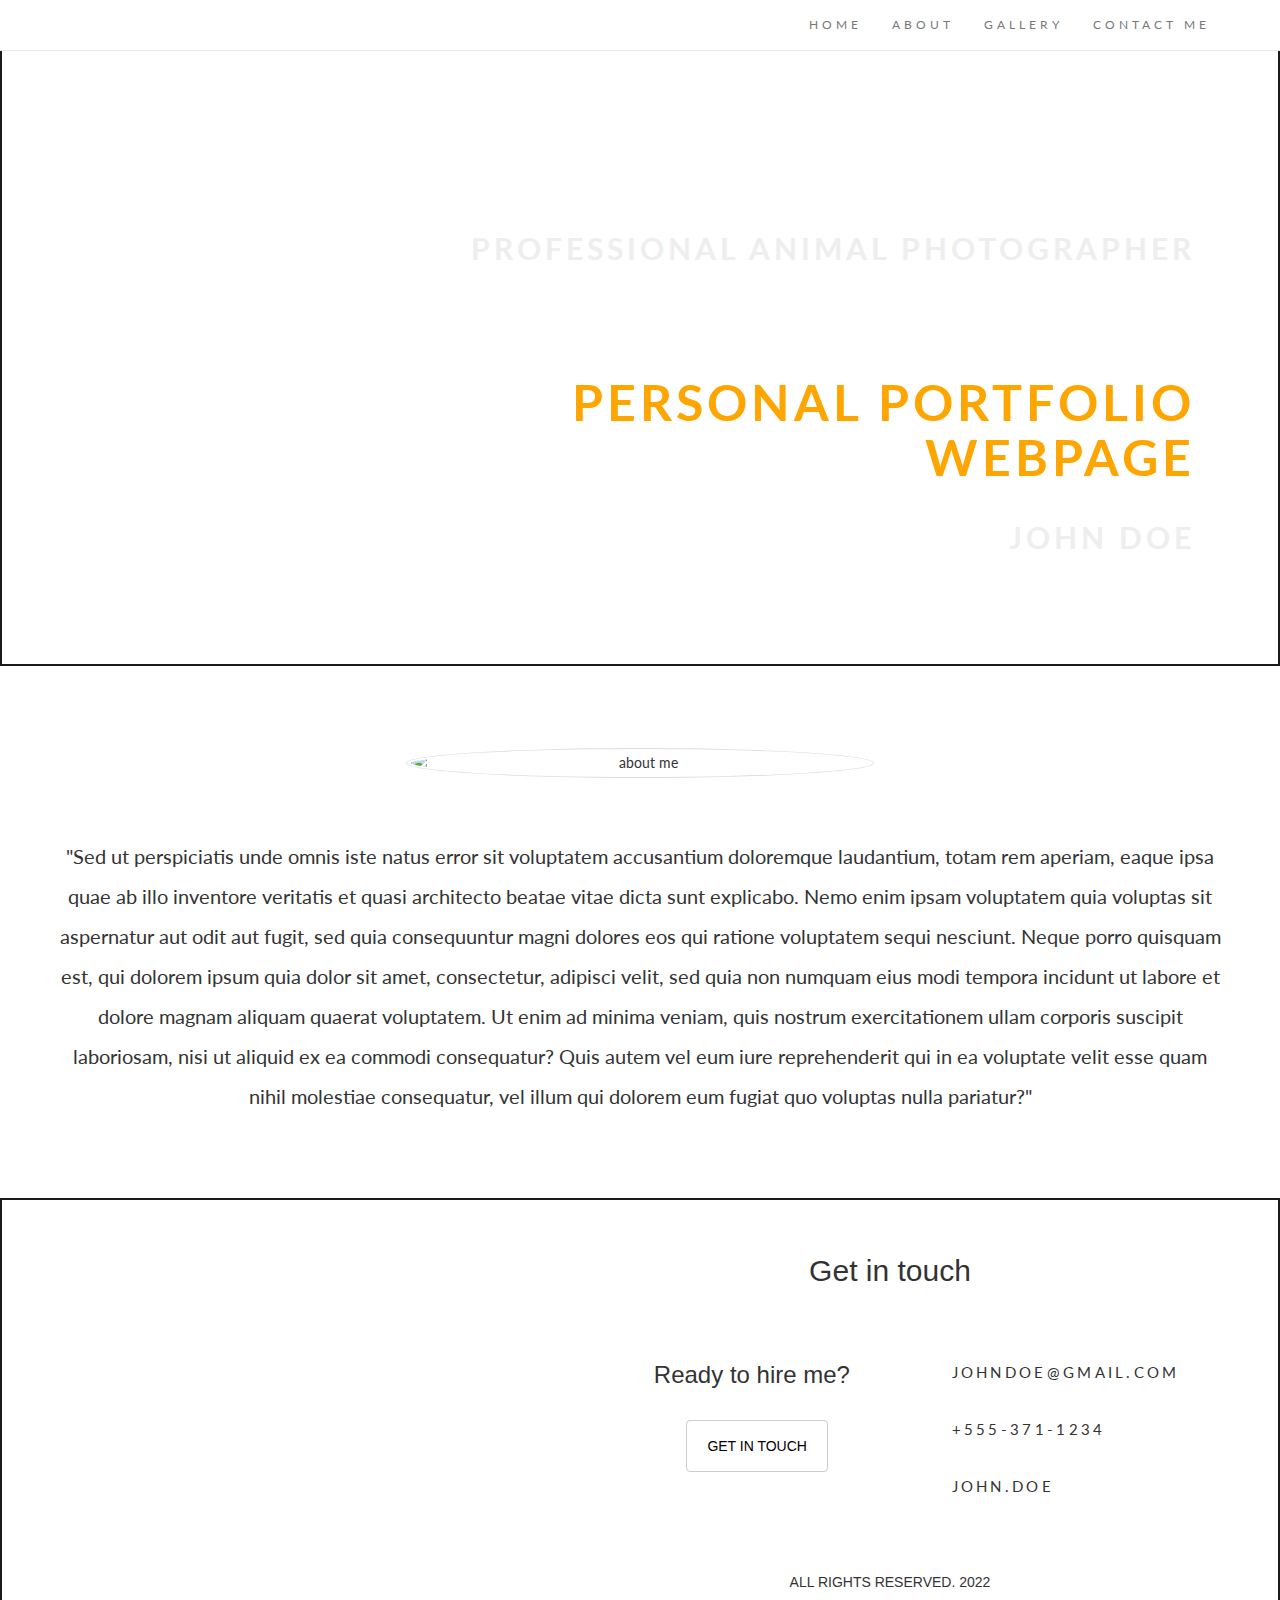
==== index.html @ 78afb8e1 "maxVersion" ====
<!DOCTYPE html>
<html lang="en">

<head>
    <meta charset="UTF-8">
    <meta http-equiv="X-UA-Compatible" content="IE=edge">
    <meta name="viewport" content="width=device-width, initial-scale=1.0">

    <link rel="stylesheet" href="https://maxcdn.bootstrapcdn.com/bootstrap/3.3.6/css/bootstrap.min.css">
    <link rel="stylesheet" href="/styles.css">

    <title>John Doe - Animal Photographer</title>
</head>

<header class="clearfix" id="home">
    <nav class="navbar navbar-default navbar-fixed-top" id="nav">
        <div class="container">
            <div class="navbar-header">

            </div>
            <div class="navbar-collapse collapse" id="navbar">

                <ul class="nav navbar-nav navbar-right">
                    <li data-elem="parallax"><a href="#home">HOME</a></li>
                    <li data-elem="about"><a href="#about">ABOUT</a></li>
                    <li data-elem="gallery"><a href="gallery.html">GALLERY</a></li>
                    <li data-elem="contact"><a href="#contact">CONTACT ME</a></li>

                </ul>
            </div>
        </div>
    </nav>

    <div class="banner parallax scroll" id="parallax">
        <div class="container">

            <div class="col-md-offset-4 col-md-8 col-sm-12  banner-content">
                <h3>Professional Animal Photographer</h3>
                <h1>
                    Personal portfolio webpage
                </h1>
                <h3>John Doe</h3>
            </div>
        </div>

    </div>

</header>

<section class="about scroll" id="about">
    <div class="container">
        <div class="row">
            <div class="about-content">
                <img src="https://assets.hongkiat.com/uploads/black-white-portraits/nikkormat.jpg" alt="about me"
                    class="image-responsive img-circle img-thumbnail center-block">
                <article class="about-text">
                    "Sed ut perspiciatis unde omnis iste natus error sit voluptatem accusantium doloremque laudantium,
                    totam rem aperiam, eaque ipsa quae ab illo inventore veritatis et quasi architecto beatae vitae
                    dicta sunt explicabo. Nemo enim ipsam voluptatem quia voluptas sit aspernatur aut odit aut fugit,
                    sed quia consequuntur magni dolores eos qui ratione voluptatem sequi nesciunt. Neque porro quisquam
                    est, qui dolorem ipsum quia dolor sit amet, consectetur, adipisci velit, sed quia non numquam eius
                    modi tempora incidunt ut labore et dolore magnam aliquam quaerat voluptatem. Ut enim ad minima
                    veniam, quis nostrum exercitationem ullam corporis suscipit laboriosam, nisi ut aliquid ex ea
                    commodi consequatur? Quis autem vel eum iure reprehenderit qui in ea voluptate velit esse quam nihil
                    molestiae consequatur, vel illum qui dolorem eum fugiat quo voluptas nulla pariatur?"
                </article>
            </div>
        </div>
    </div>
</section>


<footer>
    <div class="container2 footer" id="contact">
        <h2 class="text-center">Get in touch</h2>
        <div class="row contact">
            <div class="col-md-6 text-right">
                <div class="contacts-data">
                    <h3>Ready to hire me?</h3>
                    <a href="#" class="btn btn-default transparent">Get in touch</a>
                </div>
            </div>
            <div class="col-md-6">
                <div class="contacts-data">

                    <span class="contact-text">johndoe@gmail.com</span>
                </div>
                <div class="contacts-data">

                    <span class="contact-text">+555-371-1234</span>
                </div>
                <div class="contacts-data">
                    <span class="contact-text">john.doe</span>
                </div>
            </div>
        </div>
        <p class="text-center">
            ALL RIGHTS RESERVED. 2022
        </p>
    </div>
</footer>

</body>

</html>
---- styles.css ----
/*fonts*/
@import url(https://fonts.googleapis.com/css?family=Lato);



.navbar-default .navbar-nav > li:hover> a, .navbar-default .navbar-nav > .active:hover > a {
    background-color: orange;
}


/*header navbar*/
nav.navbar {
    background: #fff;
    font-family: 'Lato', serif;
    font-size: 1.2rem;
    letter-spacing: 0.4rem;
}
.scroll-down {
    margin-top: 3%;
}



/*banner*/
header .banner {
  border: 2px solid #1a1a1a;
    background: url("https://images.unsplash.com/photo-1609620348316-a006a93e5e6f?ixlib=rb-1.2.1&ixid=MnwxMjA3fDB8MHxzZWFyY2h8MXx8YmxhY2slMjBhbmQlMjB3aGl0ZSUyMGFuaW1hbHxlbnwwfHwwfHw%3D&w=1000&q=80") 70% no-repeat;
    background-attachment: fixed;
  background-position: center;
  background-repeat: no-repeat;
  background-size: cover;
  margin-bottom: 0;
}
.banner-content {
    color: orange;
    font-family: "Lato", serif;
    text-align: right;
    text-transform: uppercase;
    margin-top: 17%;
    letter-spacing: 0.4rem;
}
.banner-content h1 {
    font-size: 5rem;
    font-weight: bold;
}
.banner-content h3 {
    font-size: 3rem;
    margin: 5% 0;
    color: #eeeeee;
    font-weight: bold;
  padding-bottom: 10%;
}
/*banner end*/
/*header end*/

/*about*/

.about-content {
    margin-top: 7%;
    font-family: "Lato", serif;
  text-align: center;

}
.about-content img {
    width: 40%;
    height: 40%;
}
.about-content h2 {
    margin: 5%;
}
.about-text {
    font-size: 2rem;
    line-height: 2;
    margin: 5% 0 7%;
  background: white;

}
.about {
    background: white;
}
/*about end*/
/* gallery*/


.galeria {
    display: flex;
    justify-content: center;
    align-items: center;
    margin: 10vmin;
    overflow: hidden;
    transform: skew(5deg);
  }
  .galeria .card {
    flex: 1;
    transition: all 1s ease-in-out;
    height: 75vmin;
    position: relative;
  }
  .galeria .card .card__head {
    color: black;
    background: rgba(252, 249, 251, 0.75);
    padding: 0.5em;
    transform: rotate(-90deg);
    transform-origin: 0% 0%;
    transition: all 0.5s ease-in-out;
    min-width: 100%;
    text-align: center;
    position: absolute;
    bottom: 0;
    left: 0;
    font-size: 1em;
    white-space: nowrap;
  }
  .galeria .card:hover {
    flex-grow: 10;
  }
  .galeria .card:hover img {
    filter: grayscale(0);
  }
  .galeria .card:hover .card__head {
    text-align: center;
    top: calc(100% - 2em);
    color: white;
    background: rgba(0, 0, 0, 0.5);
    font-size: 2em;
    transform: rotate(0deg) skew(-5deg);
  }
  .galeria .card img {
    width: 100%;
    height: 100%;
    object-fit: cover;
    transition: all 1s ease-in-out;
    filter: grayscale(100%);
  }
  .galeria .card:not(:nth-child(5)) {
    margin-right: 1em;
  }
  
/*gallery end*/
/*footer*/

footer  {
    background: url("https://c.pxhere.com/photos/5a/ca/Black_Cc0_Eating_High_Resolution_Mammal_Stock_Photo_White_Wild-1617263.jpg!d");
 
  border: 2px solid #1a1a1a;
background-attachment: fixed;
  background-position: center;
  background-repeat: no-repeat;
  background-size: cover;
  margin-bottom: 0;
}
footer h2 {
    margin-top: 7%;
}
.contact { 
    margin: 5% 0;
}
.contacts-data {
    margin: 10% 7%;
    margin-top: 10%;
}
.contacts-data .btn {
    background: white;
    padding: 15px 20px;
    color: black;
    text-transform: uppercase;
    margin-top: 7%;
    margin-right: 22px;
    
}
.contacts-data .btn:hover {
    background: #ffb424;
    color: #fff;
}
.contact .button-icon {
    padding-left: 10px;
}
.contact-text {
    font-family: "Lato", serif;
    font-size: 1.5rem;
    text-transform: uppercase;
    letter-spacing: 0.33rem;
    padding-left: 7%;
}
.container2 {
    margin-left: 500px;


}
/*footer end*/


/* media queries */
@media screen and (min-width: 991px) {
    header .banner {
        background-position: center;
    }
}
@media screen and (max-width: 990px) {
    header .banner-content {
        text-align: center;
    }
    .scroll-down {
        display: none;
    }
    .contacts-data {
        text-align: center;
    }
}
@media screen and (max-width: 767px) {
    header .banner-content h1 {
        font-size: 4rem;
    }
    header .banner-content h3 {
        font-size: 2.5rem;
    }
    header .social-list {
        display: none;
    }
    .block {
        width: 65%;
        margin: 20px auto;
    }
}
@media screen and (max-width: 491px) {
    header .banner-content h1 {
        font-size: 2.5rem;
    }
    header .banner-content h3 {
        font-size: 1.5rem;
    }
}
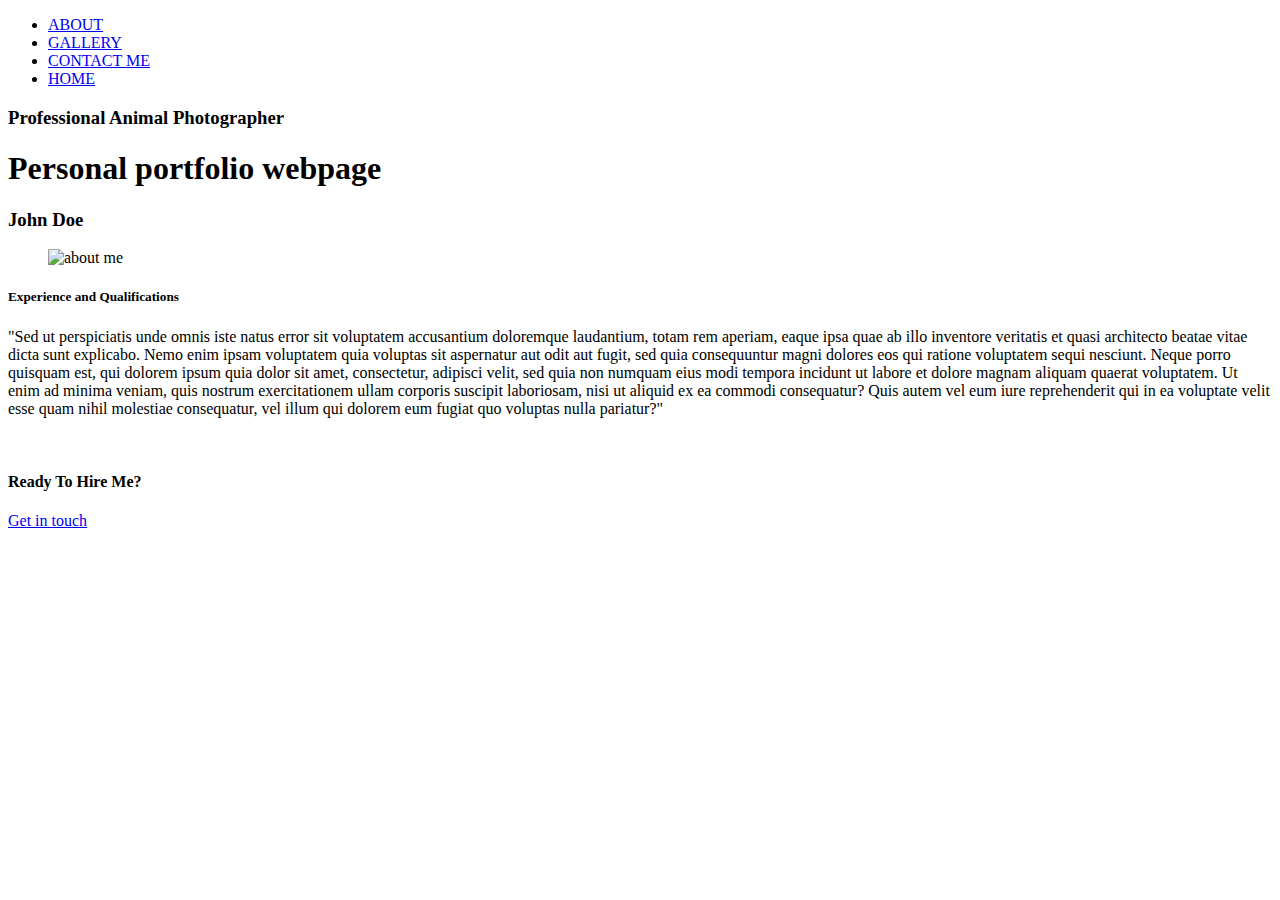
==== commit c25b340d: "Merge pull request #3 from hollyLGru/HollyBranch" ====
--- a/index.html
+++ b/index.html
@@ -1,105 +1,54 @@
 <!DOCTYPE html>
 <html lang="en">
-
 <head>
     <meta charset="UTF-8">
     <meta http-equiv="X-UA-Compatible" content="IE=edge">
     <meta name="viewport" content="width=device-width, initial-scale=1.0">
 
-    <link rel="stylesheet" href="https://maxcdn.bootstrapcdn.com/bootstrap/3.3.6/css/bootstrap.min.css">
-    <link rel="stylesheet" href="/styles.css">
+    <link rel="stylesheet" href="style.css">
+    <title>Portfolio Page</title>
+</head>
+<body>
+    <header>
+        <ul>
+        
+        <li>
+          <a href="#about">ABOUT</a>
+        </li>
+        <li>
+          <a href="gallery.html">GALLERY</a>
+        </li>
+        <li>
+          <a href="/contact.html">CONTACT ME</a>     
+        </li>
+        <li>
+            <a href="index.html">HOME</a>
+          </li>
+        </ul>
+      </header>
+      
+      <div class="parallax">
+      <div class="banner-content">
+        <h3>Professional Animal Photographer</h3>
+        <h1>Personal portfolio webpage</h1>
+        <h3>John Doe</h3>
+      </div>
+        
+      </div>
+      <div class="information" id="about">
+       <figure> 
+         <img src="https://assets.hongkiat.com/uploads/black-white-portraits/nikkormat.jpg" alt="about me" class="image-responsive img-circle img-thumbnail center-block">
+        </figure>
+       <h5>Experience and Qualifications</h5>
+      <p>"Sed ut perspiciatis unde omnis iste natus error sit voluptatem accusantium doloremque laudantium, totam rem aperiam, eaque ipsa quae ab illo inventore veritatis et quasi architecto beatae vitae dicta sunt explicabo. Nemo enim ipsam voluptatem quia voluptas sit aspernatur aut odit aut fugit, sed quia consequuntur magni dolores eos qui ratione voluptatem sequi nesciunt. Neque porro quisquam est, qui dolorem ipsum quia dolor sit amet, consectetur, adipisci velit, sed quia non numquam eius modi tempora incidunt ut labore et dolore magnam aliquam quaerat voluptatem. Ut enim ad minima veniam, quis nostrum exercitationem ullam corporis suscipit laboriosam, nisi ut aliquid ex ea commodi consequatur? Quis autem vel eum iure reprehenderit qui in ea voluptate velit esse quam nihil molestiae consequatur, vel illum qui dolorem eum fugiat quo voluptas nulla pariatur?"</p>
+       
+      <br>
+      </div>
 
-    <title>John Doe - Animal Photographer</title>
-</head>
-
-<header class="clearfix" id="home">
-    <nav class="navbar navbar-default navbar-fixed-top" id="nav">
-        <div class="container">
-            <div class="navbar-header">
-
-            </div>
-            <div class="navbar-collapse collapse" id="navbar">
-
-                <ul class="nav navbar-nav navbar-right">
-                    <li data-elem="parallax"><a href="#home">HOME</a></li>
-                    <li data-elem="about"><a href="#about">ABOUT</a></li>
-                    <li data-elem="gallery"><a href="gallery.html">GALLERY</a></li>
-                    <li data-elem="contact"><a href="#contact">CONTACT ME</a></li>
-
-                </ul>
-            </div>
-        </div>
-    </nav>
-
-    <div class="banner parallax scroll" id="parallax">
-        <div class="container">
-
-            <div class="col-md-offset-4 col-md-8 col-sm-12  banner-content">
-                <h3>Professional Animal Photographer</h3>
-                <h1>
-                    Personal portfolio webpage
-                </h1>
-                <h3>John Doe</h3>
-            </div>
-        </div>
-
-    </div>
-
-</header>
-
-<section class="about scroll" id="about">
-    <div class="container">
-        <div class="row">
-            <div class="about-content">
-                <img src="https://assets.hongkiat.com/uploads/black-white-portraits/nikkormat.jpg" alt="about me"
-                    class="image-responsive img-circle img-thumbnail center-block">
-                <article class="about-text">
-                    "Sed ut perspiciatis unde omnis iste natus error sit voluptatem accusantium doloremque laudantium,
-                    totam rem aperiam, eaque ipsa quae ab illo inventore veritatis et quasi architecto beatae vitae
-                    dicta sunt explicabo. Nemo enim ipsam voluptatem quia voluptas sit aspernatur aut odit aut fugit,
-                    sed quia consequuntur magni dolores eos qui ratione voluptatem sequi nesciunt. Neque porro quisquam
-                    est, qui dolorem ipsum quia dolor sit amet, consectetur, adipisci velit, sed quia non numquam eius
-                    modi tempora incidunt ut labore et dolore magnam aliquam quaerat voluptatem. Ut enim ad minima
-                    veniam, quis nostrum exercitationem ullam corporis suscipit laboriosam, nisi ut aliquid ex ea
-                    commodi consequatur? Quis autem vel eum iure reprehenderit qui in ea voluptate velit esse quam nihil
-                    molestiae consequatur, vel illum qui dolorem eum fugiat quo voluptas nulla pariatur?"
-                </article>
-            </div>
-        </div>
-    </div>
-</section>
-
-
-<footer>
-    <div class="container2 footer" id="contact">
-        <h2 class="text-center">Get in touch</h2>
-        <div class="row contact">
-            <div class="col-md-6 text-right">
-                <div class="contacts-data">
-                    <h3>Ready to hire me?</h3>
-                    <a href="#" class="btn btn-default transparent">Get in touch</a>
-                </div>
-            </div>
-            <div class="col-md-6">
-                <div class="contacts-data">
-
-                    <span class="contact-text">johndoe@gmail.com</span>
-                </div>
-                <div class="contacts-data">
-
-                    <span class="contact-text">+555-371-1234</span>
-                </div>
-                <div class="contacts-data">
-                    <span class="contact-text">john.doe</span>
-                </div>
-            </div>
-        </div>
-        <p class="text-center">
-            ALL RIGHTS RESERVED. 2022
-        </p>
-    </div>
-</footer>
-
+      <div class="footer">
+        <h4> Ready To Hire Me?</h4>
+      <container class="button">  <a href="/contact.html" class="btn btn-default transparent">Get in touch</a>
+        </container>
+      </div>
 </body>
-
 </html>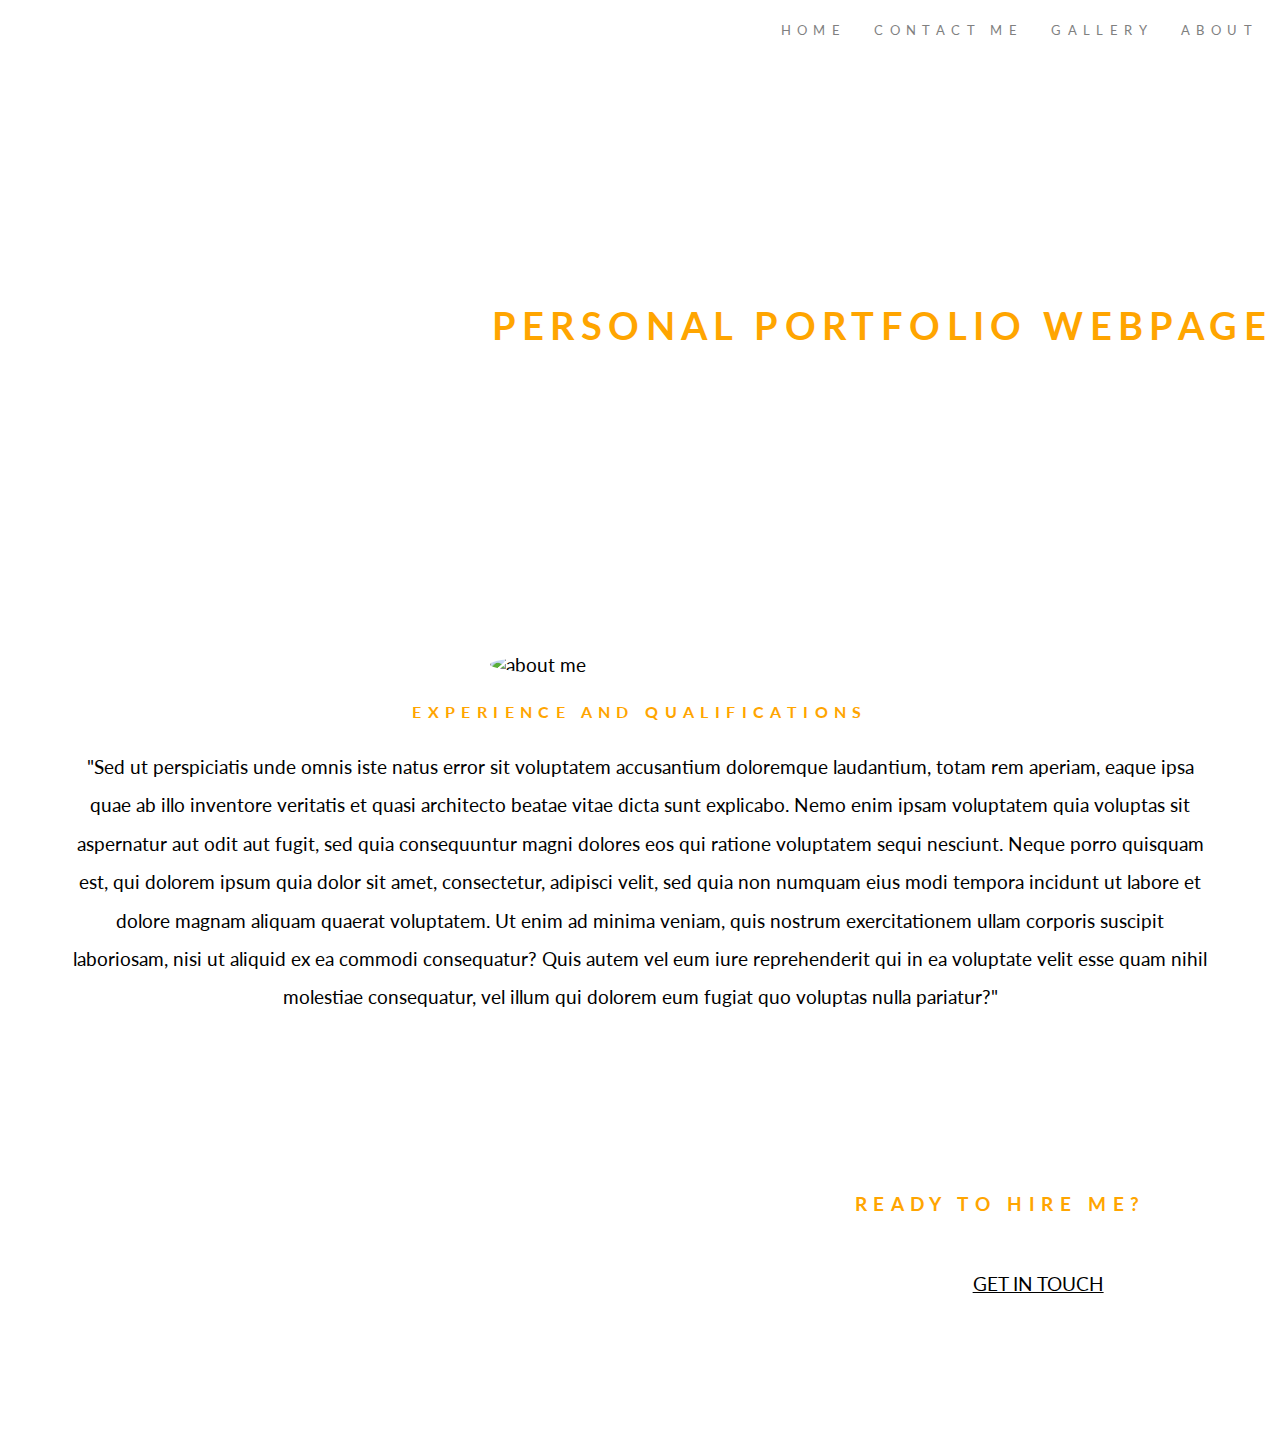
==== commit 27ffe8b7: "gallery" ====
--- a/index.html
+++ b/index.html
@@ -19,7 +19,7 @@
           <a href="gallery.html">GALLERY</a>
         </li>
         <li>
-          <a href="/contact.html">CONTACT ME</a>     
+          <a href="#contact">CONTACT ME</a>     
         </li>
         <li>
             <a href="index.html">HOME</a>
@@ -47,7 +47,7 @@
 
       <div class="footer">
         <h4> Ready To Hire Me?</h4>
-      <container class="button">  <a href="/contact.html" class="btn btn-default transparent">Get in touch</a>
+      <container class="button">  <a href="#" class="btn btn-default transparent">Get in touch</a>
         </container>
       </div>
 </body>
--- a/style.css
+++ b/style.css
@@ -0,0 +1,142 @@
+@import url(https://fonts.googleapis.com/css?family=Lato);
+
+body {background-color: white;
+font-family: 'Lato', serif;
+    font-size: 1.2rem;}
+
+/*  nav bar code begin*/
+
+.test {position: -webkit-sticky;
+	position: sticky;
+	top: 0;
+margin-bottom: 0;}
+
+ul {
+  list-style-type: none;
+  margin: 0;
+  margin-bottom: 0;
+  padding: 0;
+  overflow: hidden;
+  background-color: white;
+}
+
+li {
+  float: right;
+}
+
+li a {
+  display: block;
+  color: grey;
+  text-align: center;
+  padding: 14px;
+  text-decoration: none;
+  font-size: 70%;
+  padding-bottom: 10px;
+  letter-spacing: 0.4rem;
+}
+
+li a:hover {
+  background-color: orange;
+  color: black;
+}
+/* nav bar end */
+
+.parallax {
+  background-image: url("https://images.unsplash.com/photo-1609620348316-a006a93e5e6f?ixlib=rb-1.2.1&ixid=MnwxMjA3fDB8MHxzZWFyY2h8MXx8YmxhY2slMjBhbmQlMjB3aGl0ZSUyMGFuaW1hbHxlbnwwfHwwfHw%3D&w=1000&q=80");
+  min-height: 400px;
+  background-attachment: fixed;
+  background-position: center;
+  background-repeat: no-repeat;
+  background-size: cover;
+  margin-bottomm: 0;
+  margin-top: -4%;
+  
+}
+
+
+/* writing in banner */
+.banner-content {
+    color: orange;
+    font-family: "Lato", serif;
+    text-align: right;
+    text-transform: uppercase;
+    letter-spacing: 0.4rem;
+}
+.banner-content h1 {
+    font-size: 200%;
+    font-weight: bold;
+}
+.banner-content h3 {
+    font-size: 3rem;
+    color: white;
+    font-weight: bold;
+  padding-bottom: 8%;
+  padding-top: 4%;
+}
+/* writing inside banner ends here */
+
+
+
+/* where to edit for each page  */
+
+
+figure img { border-radius: 50%;
+  display: block;
+  margin-left: auto;
+  margin-right: auto;
+  width: 50%;
+  width: 300px; 
+  height: auto;}
+h5 {text-align: center;
+    color: orange;
+    font-family: "Lato", serif;
+    text-transform: uppercase;
+    letter-spacing: 0.4rem;}
+
+p {text-align: center;
+  margin: 5%;
+  margin-top: 1%;
+  line-height: 2;
+}
+
+
+/* footerparallax */
+.footer {
+  background-image: url("https://c.pxhere.com/photos/5a/ca/Black_Cc0_Eating_High_Resolution_Mammal_Stock_Photo_White_Wild-1617263.jpg!d");
+  min-height: 300px;
+  background-attachment: fixed;
+  background-position: center;
+  background-repeat: no-repeat;
+  background-size: cover;
+}
+
+h4 {font-family: "Lato", serif;
+    text-align: right;
+    text-transform: uppercase;
+    letter-spacing: 0.4rem;
+    color: orange;
+     padding-right: 10%;
+     padding-top: 5%;}
+
+.button {
+  display: flex;
+  justify-content: right;
+  text-align: right;
+  padding-right: 10%;
+  margin-top: -5%;
+}
+
+.btn {
+    background: white;
+    padding: 15px 20px;
+    color: black;
+    text-transform: uppercase;
+    margin-top: 7%;
+    margin-right: 22px;  
+}
+ .btn:hover {
+    background: #ffb424;
+    color: #fff;
+}
+
+
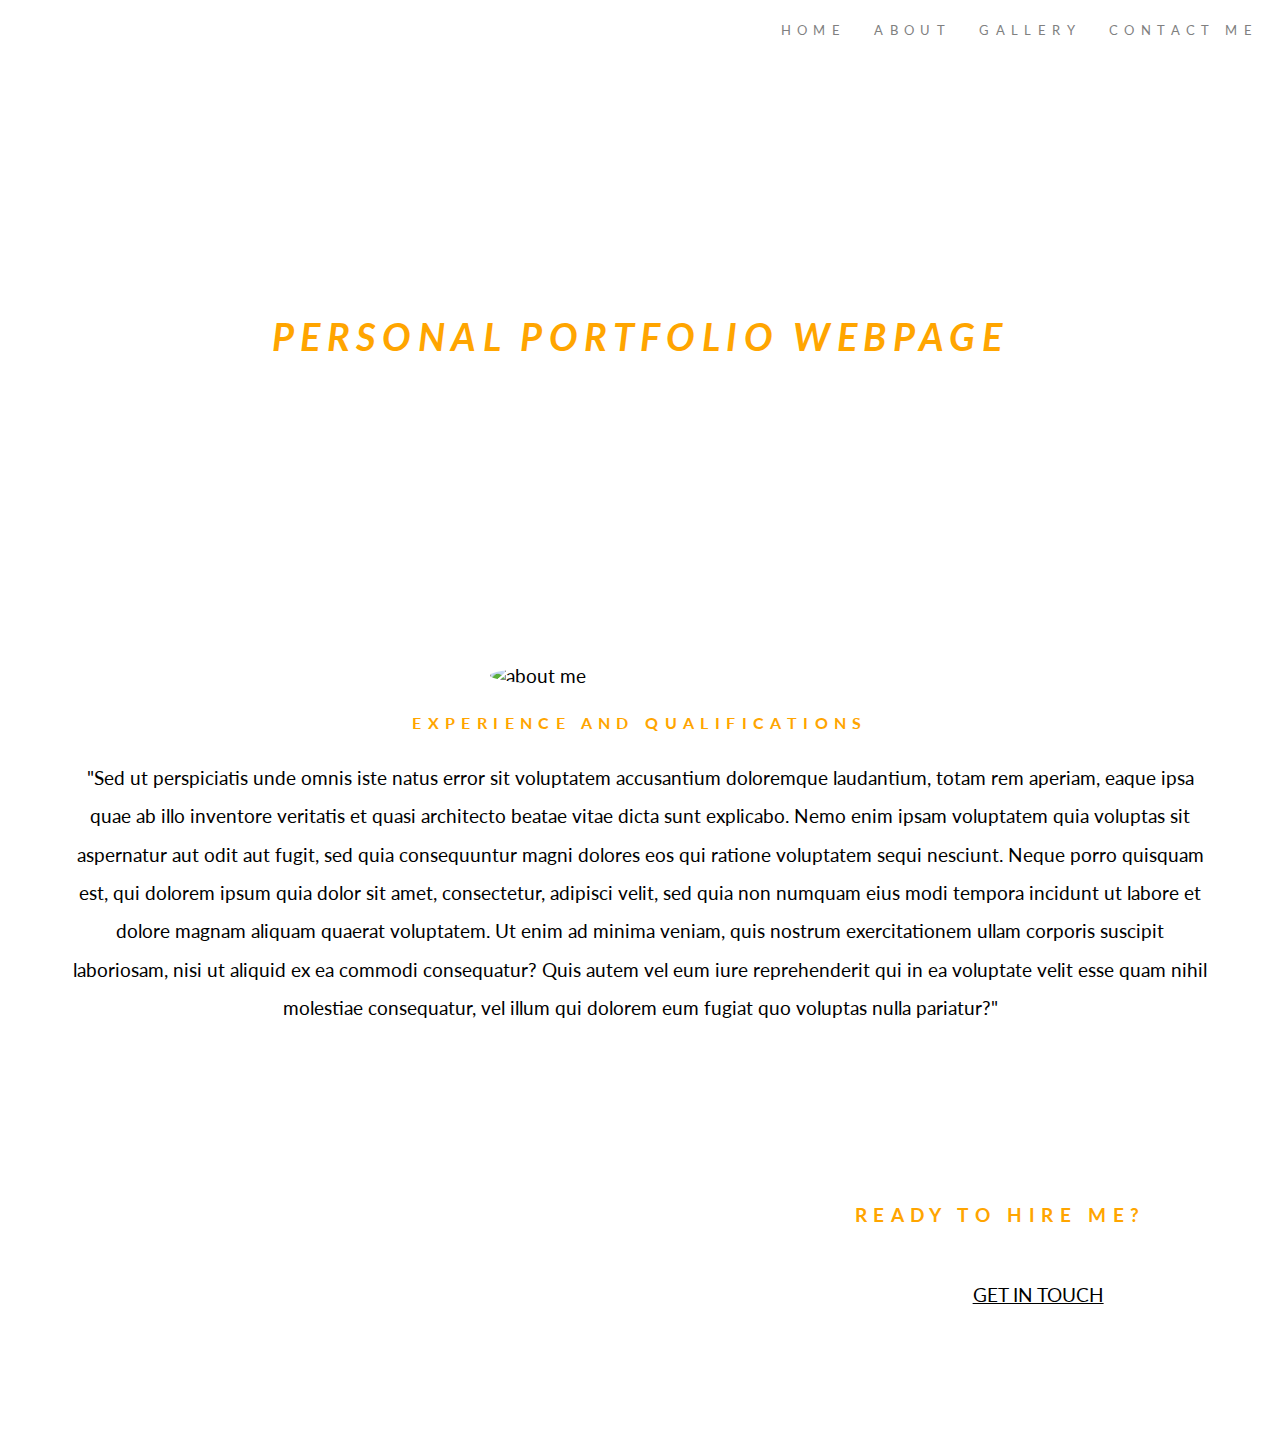
==== commit 4b2645ef: "contact page responding" ====
--- a/index.html
+++ b/index.html
@@ -9,23 +9,23 @@
     <title>Portfolio Page</title>
 </head>
 <body>
-    <header>
-        <ul>
-        
-        <li>
-          <a href="#about">ABOUT</a>
-        </li>
-        <li>
-          <a href="gallery.html">GALLERY</a>
-        </li>
-        <li>
-          <a href="#contact">CONTACT ME</a>     
-        </li>
-        <li>
-            <a href="index.html">HOME</a>
-          </li>
-        </ul>
-      </header>
+  <header>
+    <ul>
+      <li>
+        <a href="contact.html">CONTACT ME</a>
+      </li>
+      
+      <li>
+        <a href="gallery.html">GALLERY</a>
+      </li>
+      <li>
+        <a href="#about">ABOUT</a>
+      </li>
+      <li>
+        <a href="index.html">HOME</a>
+      </li>
+    </ul>
+  </header>
       
       <div class="parallax">
       <div class="banner-content">
@@ -47,7 +47,7 @@
 
       <div class="footer">
         <h4> Ready To Hire Me?</h4>
-      <container class="button">  <a href="#" class="btn btn-default transparent">Get in touch</a>
+      <container class="button">  <a href="/contact.html" class="btn btn-default transparent">Get in touch</a>
         </container>
       </div>
 </body>
--- a/style.css
+++ b/style.css
@@ -48,8 +48,8 @@
   background-position: center;
   background-repeat: no-repeat;
   background-size: cover;
-  margin-bottomm: 0;
-  margin-top: -4%;
+  margin-bottom: 0;
+  margin-top: -3.3%;
   
 }
 
@@ -140,3 +140,14 @@
 }
 
 
+h1 {
+
+	margin-top: 50px;
+	font-family: 'Lato', serif;
+	font-size: 30pt;
+	text-align:center;
+	font-style:italic;
+  text-align: center;
+}
+
+
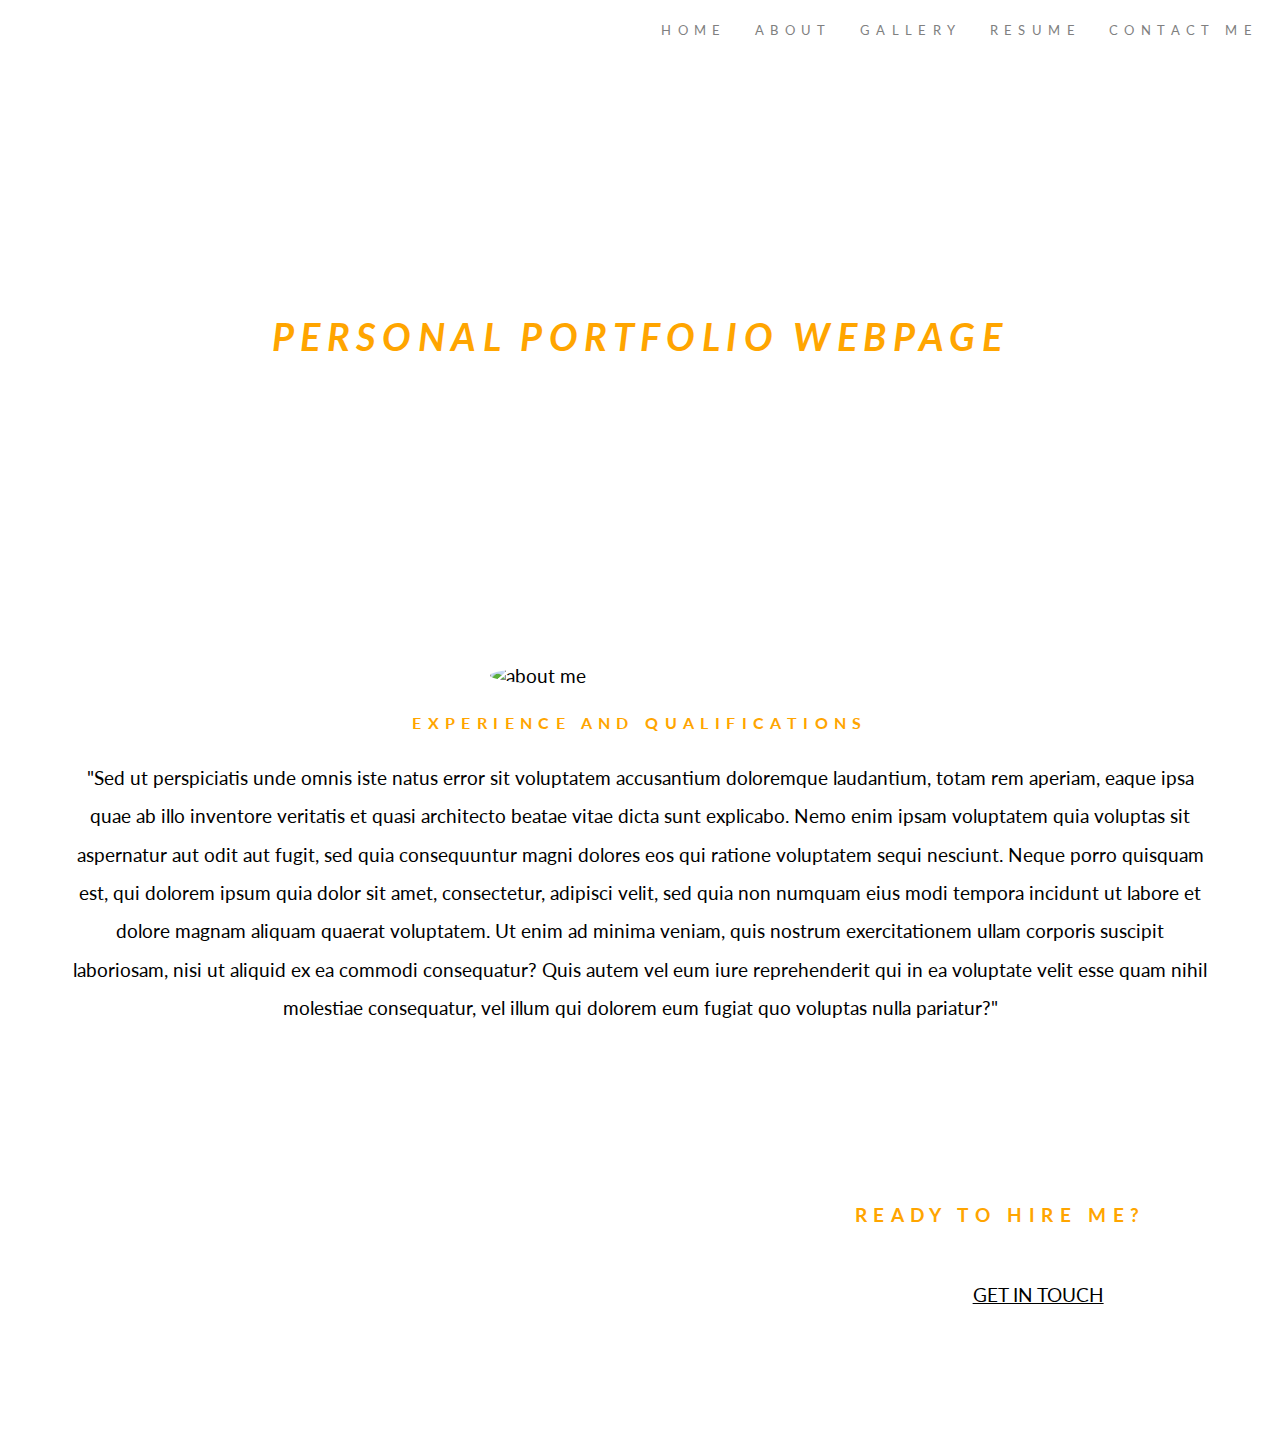
==== commit dbf6d3b9: "added resume page but not done" ====
--- a/index.html
+++ b/index.html
@@ -14,7 +14,9 @@
       <li>
         <a href="contact.html">CONTACT ME</a>
       </li>
-      
+      <li>
+        <a href="resume.html">RESUME</a>
+      </li>
       <li>
         <a href="gallery.html">GALLERY</a>
       </li>
--- a/style.css
+++ b/style.css
@@ -6,39 +6,40 @@
 
 /*  nav bar code begin*/
 
-.test {position: -webkit-sticky;
-	position: sticky;
-	top: 0;
-margin-bottom: 0;}
-
-ul {
-  list-style-type: none;
-  margin: 0;
+header {position: -webkit-sticky;
+  position: sticky;
+  top: 0;
   margin-bottom: 0;
-  padding: 0;
-  overflow: hidden;
-  background-color: white;
-}
-
-li {
-  float: right;
-}
-
-li a {
-  display: block;
-  color: grey;
-  text-align: center;
-  padding: 14px;
-  text-decoration: none;
-  font-size: 70%;
-  padding-bottom: 10px;
-  letter-spacing: 0.4rem;
-}
-
-li a:hover {
-  background-color: orange;
-  color: black;
-}
+  grid-column: 2/3;}
+  
+  ul {
+    list-style-type: none;
+    margin: 0;
+    margin-bottom: 0;
+    padding: 0;
+    overflow: hidden;
+    background-color: white;
+  }
+  
+  li {
+    float: right;
+  }
+  
+  li a {
+    display: block;
+    color: grey;
+    text-align: center;
+    padding: 14px;
+    text-decoration: none;
+    font-size: 70%;
+    padding-bottom: 10px;
+    letter-spacing: 0.4rem;
+  }
+  
+  li a:hover {
+    background-color: orange;
+    color: black;
+  }
 /* nav bar end */
 
 .parallax {
@@ -110,6 +111,15 @@
   background-size: cover;
 }
 
+.footerresults {
+  background-image: url("https://cdn.shopify.com/s/files/1/0522/3629/products/JungleBabyAnimalsPrintSetBlackandWhite_1341x.png?v=1607831300");
+  min-height: 400px;
+  background-attachment: fixed;
+  background-position: center;
+  background-repeat: no-repeat;
+  background-size: cover;
+}
+
 h4 {font-family: "Lato", serif;
     text-align: right;
     text-transform: uppercase;
@@ -150,4 +160,9 @@
   text-align: center;
 }
 
+.foto {
+  text-align: center;
+  padding-top: 5%;}
 
+.foto h1 {padding-bottom: 5%;}
+
